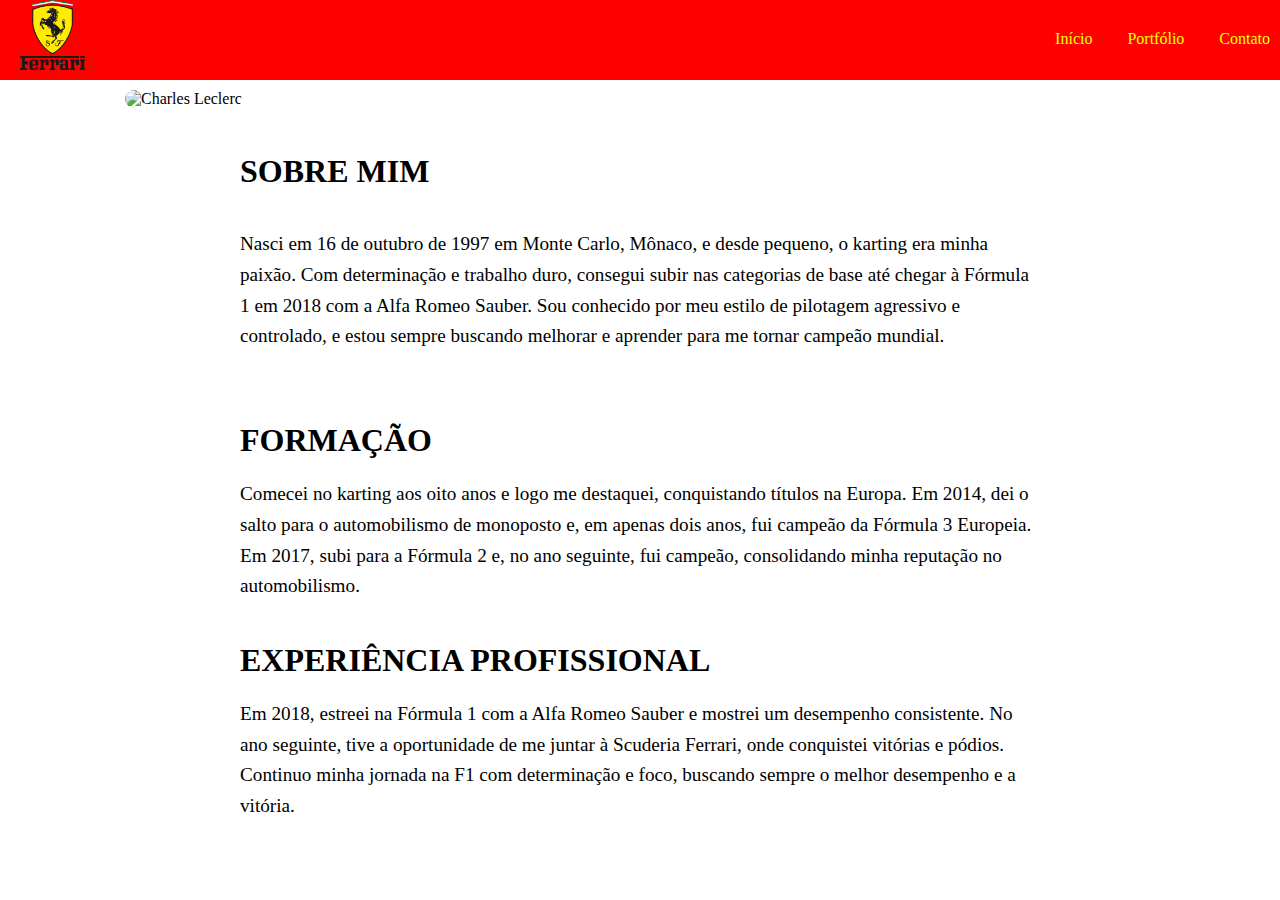
==== index.html @ ace5d9b6 "primeiro commit" ====
<!DOCTYPE html>
<html lang="pt-BR">
<head>
    <meta charset="UTF-8">
    <title>Charles lecrerc</title>
   
    <link rel="stylesheet" type="text/css" href="estilos/estilo.css">
</head>

<body>
    <nav class="navbar">
        <div class="nav-logo"></div>
        <ul class="nav-list">
            <li class="nav-item"><a href="index.html" class="nav-link">Início</a></li>
            <li class="nav-item"><a href="portfolio.html" class="nav-link">Portfólio</a></li>
            <li class="nav-item"><a href="contato.html" class="nav-link">Contato</a></li>
        </ul>
    </nav>

    <img src="../portfolio/imagens/lecrerc.jpg" alt="Charles Leclerc" class="sobre-mim-image">


    <div class="sobre-mim-container">
        <h1 class="sobre-mim-title">SOBRE MIM</h1>
        
        <div class="sobre-mim-content">
            <p class="sobre-mim-text">
                Nasci em 16 de outubro de 1997 em Monte Carlo, Mônaco, e desde pequeno, o karting era minha paixão. Com determinação e trabalho duro, consegui subir nas categorias de base até chegar à Fórmula 1 em 2018 com a Alfa Romeo Sauber. Sou conhecido por meu estilo de pilotagem agressivo e controlado, e estou sempre buscando melhorar e aprender para me tornar campeão mundial.
            </p>
        </div>

        <h2 class="formacao-title">FORMAÇÃO</h2>
        <p class="formacao-text">
            Comecei no karting aos oito anos e logo me destaquei, conquistando títulos na Europa. Em 2014, dei o salto para o automobilismo de monoposto e, em apenas dois anos, fui campeão da Fórmula 3 Europeia. Em 2017, subi para a Fórmula 2 e, no ano seguinte, fui campeão, consolidando minha reputação no automobilismo.
        </p>

        <h2 class="experiencia-title">EXPERIÊNCIA PROFISSIONAL</h2>
        <p class="experiencia-text">
            Em 2018, estreei na Fórmula 1 com a Alfa Romeo Sauber e mostrei um desempenho consistente. No ano seguinte, tive a oportunidade de me juntar à Scuderia Ferrari, onde conquistei vitórias e pódios. Continuo minha jornada na F1 com determinação e foco, buscando sempre o melhor desempenho e a vitória.
        </p>
    </div>

</body>
</html>
---- estilos/estilo.css ----
body, ul {
    margin: 0;
    padding: 0;
}

.navbar {
    background-color: red;
    height: 80px;
}

.nav-logo {
    background-image: url('../imagens/ferrari-logo-png-4636.png');
    background-size: contain;
    background-repeat: no-repeat;
    width: 70px;
    height: 70px;
    margin-left:20px;
}

.nav-list {
    list-style-type: none;
    padding: 0;
    display: flex;
    justify-content: flex-end;
}

.nav-item {
    margin-left: 15px;
    margin-top: -50px; /* Mantém o ajuste para mover os itens para cima */
}

.nav-link {
    text-decoration: none;
    color: yellow;
    padding: 10px;
    display: block;
}

.nav-link:hover {
    background-color: #555;
}

.sobre-mim-container {
    max-width: 800px;
    margin: 50px auto;
}

.sobre-mim-title {
    font-size: 2em;
    margin-bottom: 20px;
    
}

.sobre-mim-text,
.formacao-text,
.experiencia-text {
    font-size: 1.2em;
    line-height: 1.6;
    margin-bottom: 30px;
}

.sobre-mim-content {
    display: flex;
    align-items: flex-start;
    margin-bottom: 20px;
}

.sobre-mim-image {
    width: 330px;
    margin-left: 125px;
    height:500px;
    margin-top: 10px; 
    margin-bottom: -580px;
    border-radius: 20px;
}

.formacao-title,
.experiencia-title {
    font-size: 2em;
    margin-top: 40px;
    margin-bottom: 20px;
}
.form-container {
    width: 300px;
    margin: 50px auto;
    border: 2px solid #ccc;
    padding: 20px;
    border-radius: 10px;
}

.form-group {
    margin-bottom: 15px;
}

.form-group label {
    display: block;
    margin-bottom: 5px;
}

.form-group input[type="text"],
.form-group input[type="email"],
.form-group textarea {
    width: 95%;
    padding: 10px;
    border-radius: 5px;
    border: 1px solid #ccc;
}

.form-group button {
    width: 100%;
    padding: 10px;
    border: none;
    background-color: red;
    color: white;
    cursor: pointer;
    border-radius: 5px;
}
.retangulo{

    width: 250px;
    height: 350px;
    background-color: white;
    margin: 50px auto; /* centraliza o quadrado verticalmente */
    margin-left: 250px;
    border: 5px solid red ; /* adiciona a borda */
    
    
}
.imagem{
    
    width: 100px;
    height: 100px;
    
    margin-left: 75px;
    margin-bottom: -100px; /* espaço entre a imagem e o texto */

}
.texto {
     margin-top: 100px; 
     font-size: 15px;
     font-weight:BOLD;
     margin-left: 20px;
    
    
   
     
}
.retangulodois{

    width: 250px;
    height: 350px;
    background-color: white;
    margin: 50px auto; /* centraliza o quadrado verticalmente */
    margin-left: 650px;
    margin-top: -408px;
    border: 5px solid red ; /* adiciona a borda */


}
h1{

    margin-top:-5px;
    font-size:30px;
    
}
.textodois{
    margin-top: 100px; 
    font-size: 15px;
    font-weight:BOLD;
    margin-left: 20px;
    
   
    
}
h2{
    margin-top:10px;
    font-size:30px;
}
.imagemdois{

    width: 100px;
    height: 100px;
    
    margin-left: 75px;
    margin-bottom: -100px; /* espaço entre a imagem e o texto */

}
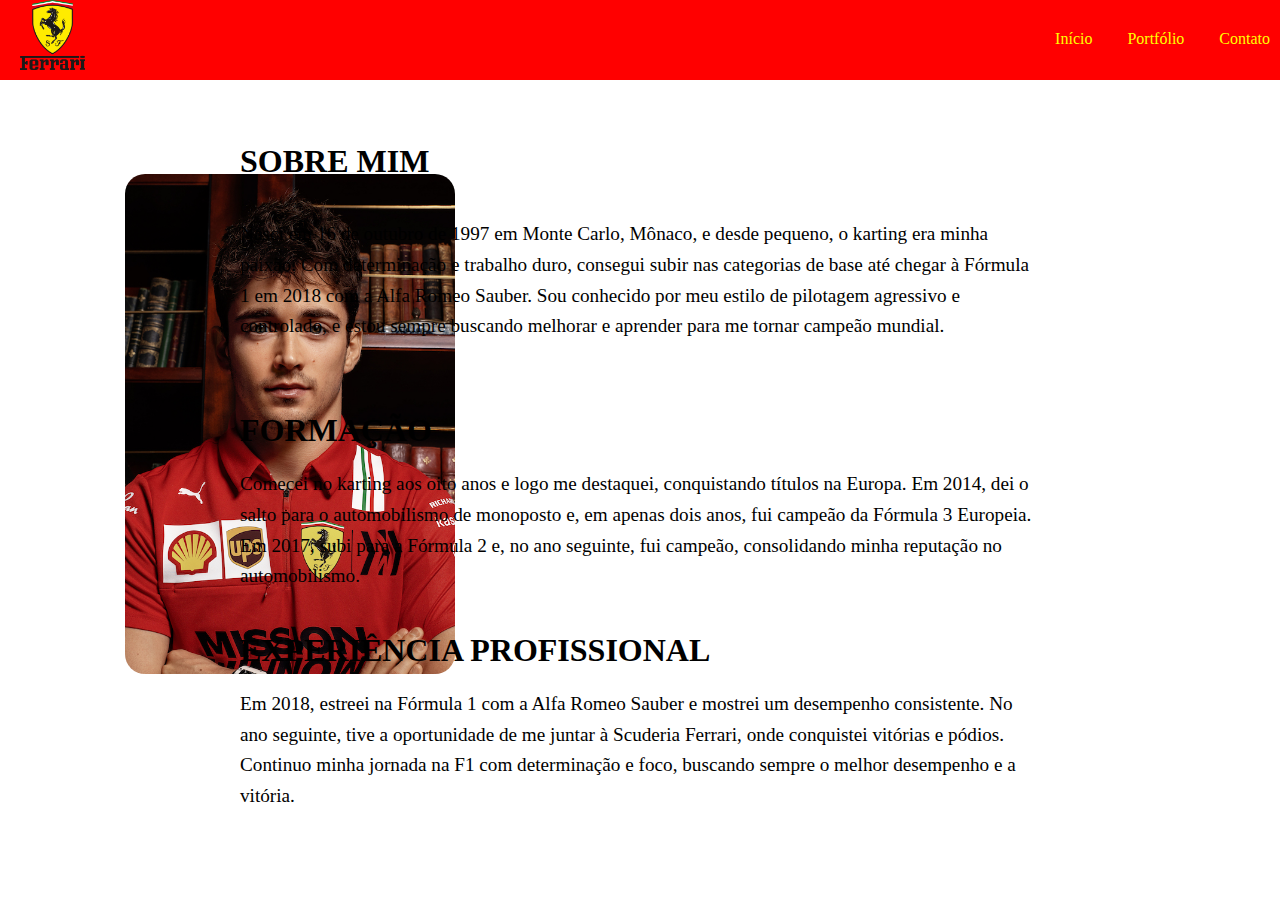
==== commit d3652ad6: "last commit" ====
--- a/index.html
+++ b/index.html
@@ -17,7 +17,7 @@
         </ul>
     </nav>
 
-    <img src="../portfolio/imagens/lecrerc.jpg" alt="Charles Leclerc" class="sobre-mim-image">
+    <img src="imagens/charleslecrerc.png" alt= "Charles Leclerc" class="sobre-mim-image">
 
 
     <div class="sobre-mim-container">
